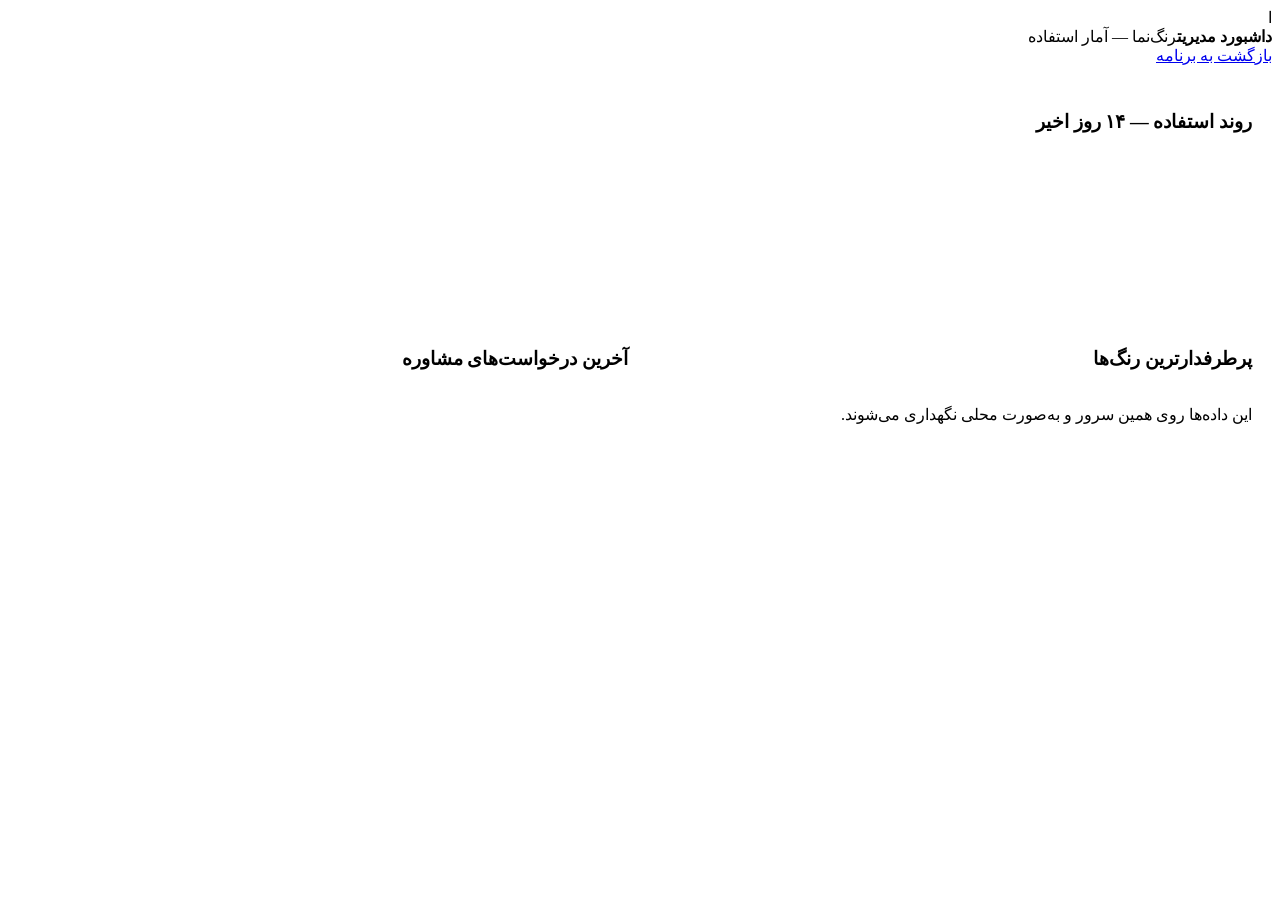
==== frontend/admin.html @ c9afa87a "Initial version of the AI paint color visualizer - Wall detection with Mask2Former (ADE20K, Apache-2" ====
<!doctype html>
<html lang="fa" dir="rtl">
<head>
  <meta charset="utf-8" />
  <meta name="viewport" content="width=device-width, initial-scale=1" />
  <title>رنگ‌نما — داشبورد مدیریت</title>
  <link href="https://fonts.googleapis.com/css2?family=Vazirmatn:wght@400;500;700;800&display=swap" rel="stylesheet" />
  <link rel="stylesheet" href="/style.css" />
</head>
<body>
  <header class="topbar">
    <div class="brand">
      <span class="logo">ا</span>
      <div><strong>داشبورد مدیریت</strong><span class="brand-sub">رنگ‌نما — آمار استفاده</span></div>
    </div>
    <a href="/" class="nav-link">بازگشت به برنامه</a>
  </header>

  <main class="app" style="grid-template-columns: 1fr;">
    <section class="card" style="padding:20px;">
      <div class="kpis" id="kpis"></div>

      <h3 style="margin-top:26px;">روند استفاده — ۱۴ روز اخیر</h3>
      <div class="bars" id="timeline"></div>

      <div class="cols2">
        <div>
          <h3>پرطرفدارترین رنگ‌ها</h3>
          <div id="topColors"></div>
        </div>
        <div>
          <h3>آخرین درخواست‌های مشاوره</h3>
          <div id="leads"></div>
        </div>
      </div>
      <p class="hint">این داده‌ها روی همین سرور و به‌صورت محلی نگهداری می‌شوند.</p>
    </section>
  </main>

  <style>
    .kpis { display:grid; grid-template-columns: repeat(4,1fr); gap:14px; }
    .kpi { background: var(--bg); border:1px solid var(--line); border-radius:14px; padding:16px; }
    .kpi b { font-size:30px; font-weight:800; color:var(--accent); display:block; }
    .kpi span { font-size:12.5px; color:var(--muted); }
    .bars { display:flex; align-items:flex-end; gap:6px; height:150px; margin-top:12px;
            border-bottom:1px solid var(--line); padding-bottom:2px; }
    .bar { flex:1; background: var(--accent); border-radius:4px 4px 0 0; min-height:2px; opacity:.85; position:relative; }
    .bar span { position:absolute; top:-18px; right:50%; transform:translateX(50%); font-size:10px; color:var(--muted); }
    .cols2 { display:grid; grid-template-columns:1fr 1fr; gap:24px; margin-top:26px; }
    .lrow { display:flex; justify-content:space-between; padding:8px 0; border-bottom:1px dashed var(--line); font-size:13px; }
    @media(max-width:800px){ .kpis{grid-template-columns:repeat(2,1fr)} .cols2{grid-template-columns:1fr} }
  </style>
  <script src="/admin.js"></script>
</body>
</html>
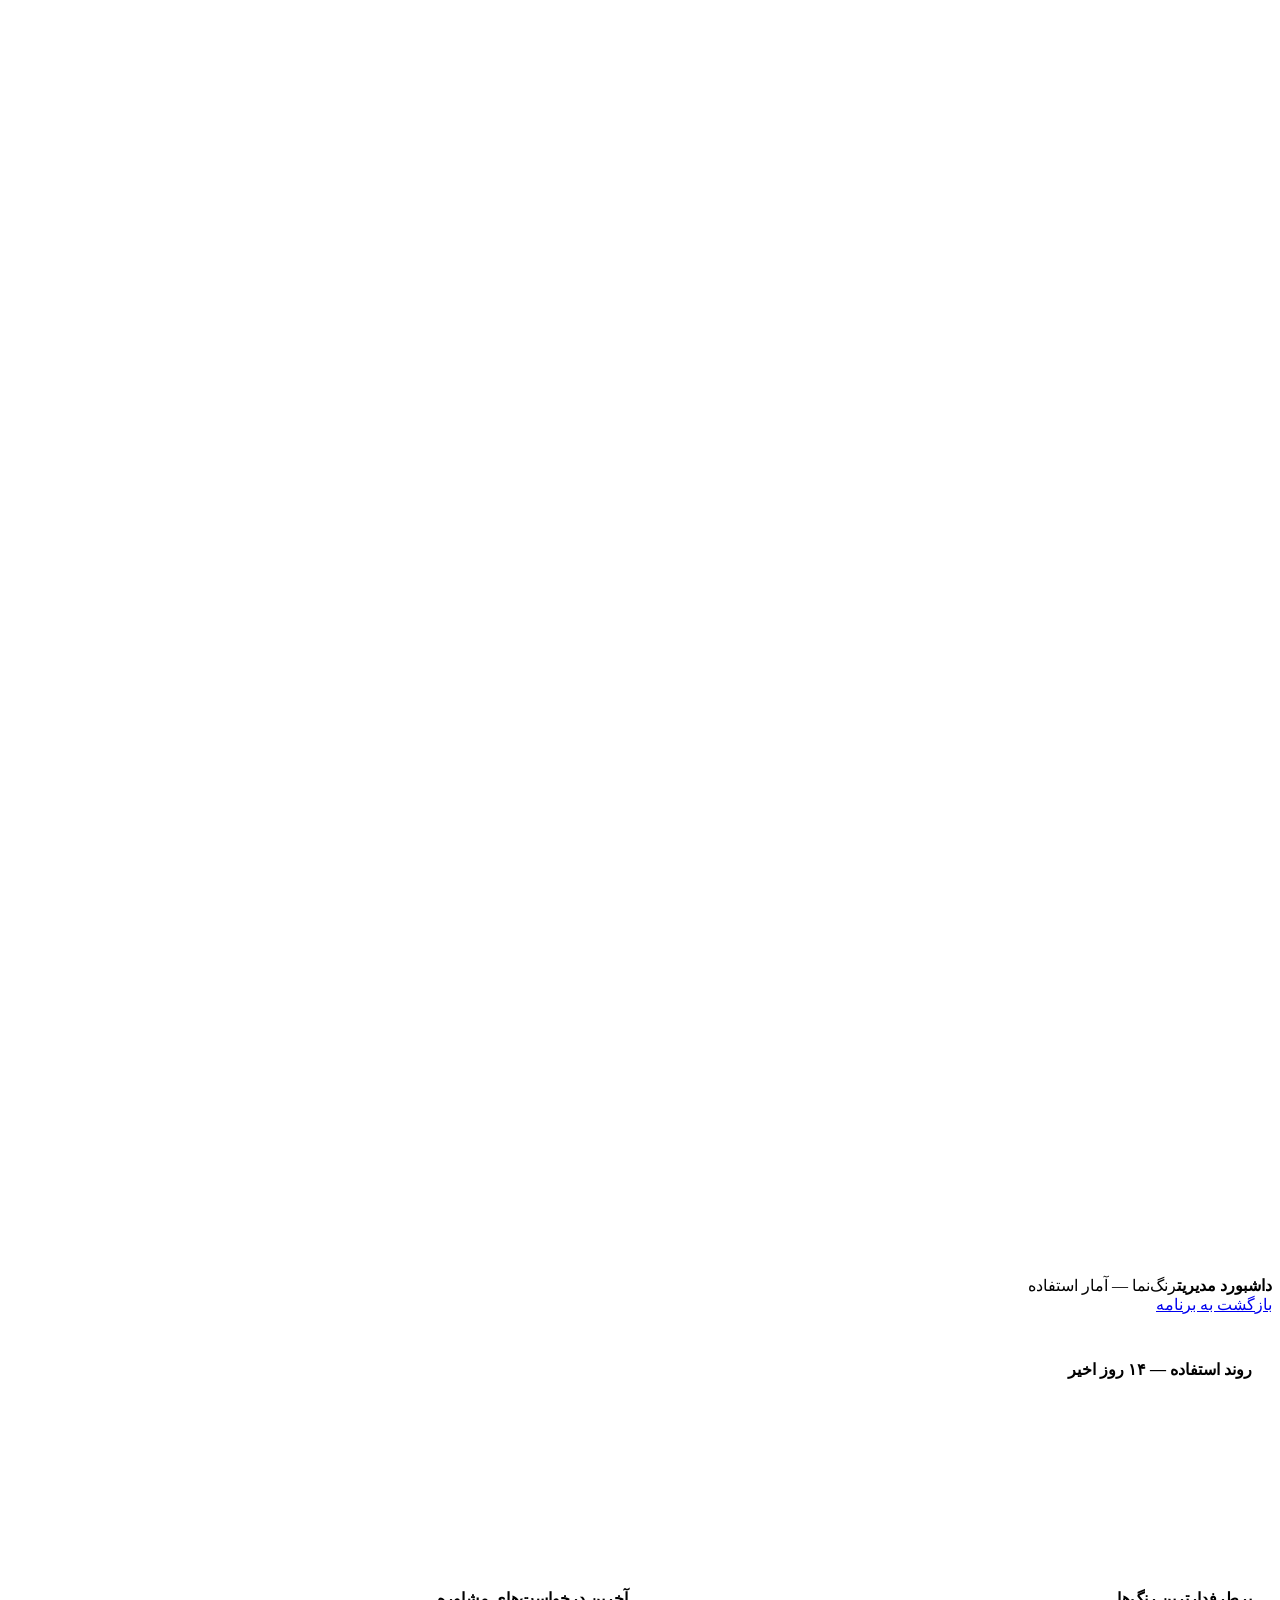
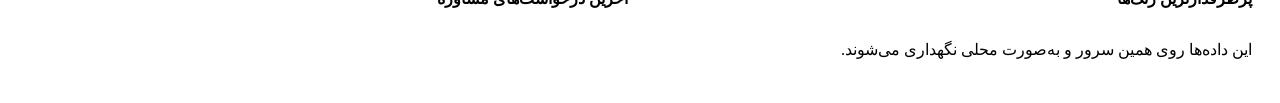
==== commit d8e966ae: "Unify logo and dashboard colors" ====
--- a/frontend/admin.html
+++ b/frontend/admin.html
@@ -10,7 +10,14 @@
 <body>
   <header class="topbar">
     <div class="brand">
-      <span class="logo">ا</span>
+      <span class="logo" aria-hidden="true">
+        <svg viewBox="0 0 32 32" fill="none" xmlns="http://www.w3.org/2000/svg">
+          <rect x="6" y="7" width="15" height="7" rx="2" fill="#fff"/>
+          <path d="M21 10.5h3.2c1 0 1.8.8 1.8 1.8V15c0 1-.8 1.8-1.8 1.8H16.5" stroke="#fff" stroke-width="2.2" stroke-linecap="round"/>
+          <rect x="13.7" y="14" width="4.6" height="4.4" rx="1" fill="#fff"/>
+          <path d="M16 18.4c1.7 1.9 2.7 3.6 2.7 5.1a2.7 2.7 0 1 1-5.4 0c0-1.5 1-3.2 2.7-5.1Z" fill="#fff"/>
+        </svg>
+      </span>
       <div><strong>داشبورد مدیریت</strong><span class="brand-sub">رنگ‌نما — آمار استفاده</span></div>
     </div>
     <a href="/" class="nav-link">بازگشت به برنامه</a>
@@ -39,7 +46,8 @@
 
   <style>
     .kpis { display:grid; grid-template-columns: repeat(4,1fr); gap:14px; }
-    .kpi { background: var(--bg); border:1px solid var(--line); border-radius:14px; padding:16px; }
+    .kpi { background: var(--card-2); border:1px solid var(--line); border-radius:14px; padding:16px; }
+    h3 { font-size:16px; }
     .kpi b { font-size:30px; font-weight:800; color:var(--accent); display:block; }
     .kpi span { font-size:12.5px; color:var(--muted); }
     .bars { display:flex; align-items:flex-end; gap:6px; height:150px; margin-top:12px;
